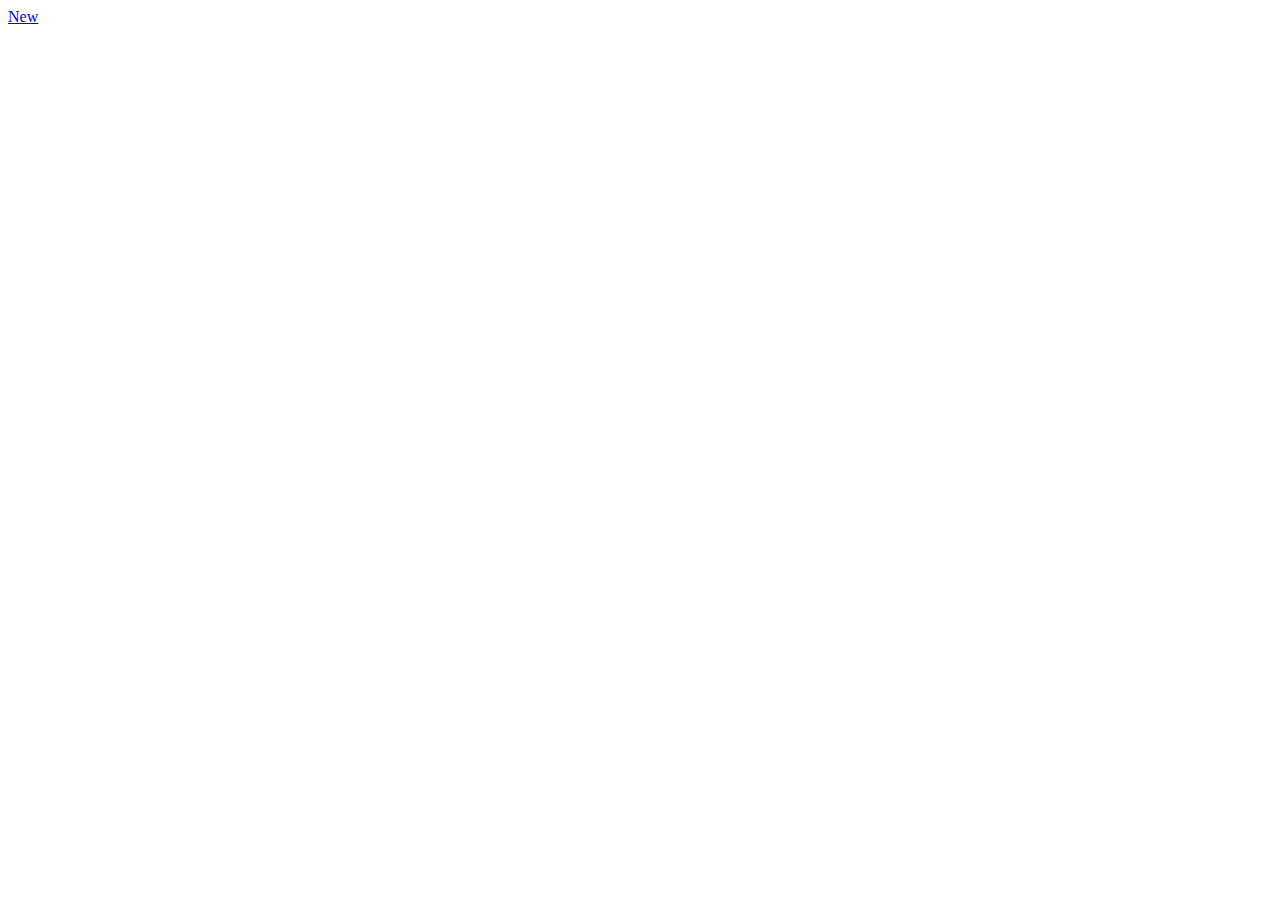
==== index.html @ 6eeb1c66 "estrutura basica" ====
<!DOCTYPE html>
<html lang="en">
  <head>
    <meta charset="UTF-8" />
    <meta name="viewport" content="width=device-width, initial-scale=1.0" />
    <title>Ride</title>
  </head>
  <body>
    <a href="./speedometer.html">New</a>
  </body>
</html>
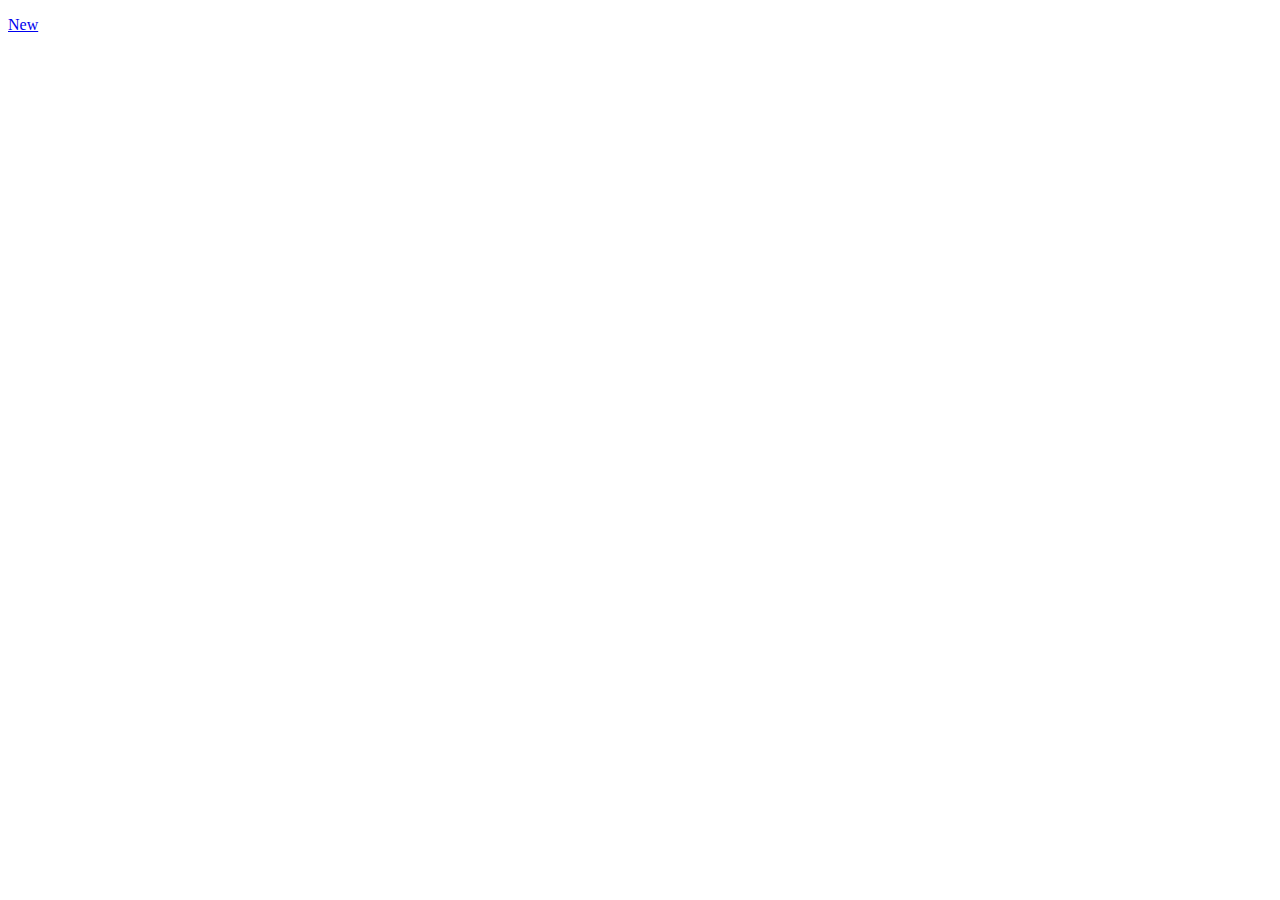
==== commit 39a67b60: "dashboard" ====
--- a/index.html
+++ b/index.html
@@ -4,8 +4,11 @@
     <meta charset="UTF-8" />
     <meta name="viewport" content="width=device-width, initial-scale=1.0" />
     <title>Ride</title>
+    <script src="./assets/js/storage.js"></script>
+    <script src="./assets/js/index.js" defer></script>
   </head>
   <body>
+    <ul id="rideList"></ul>
     <a href="./speedometer.html">New</a>
   </body>
 </html>
